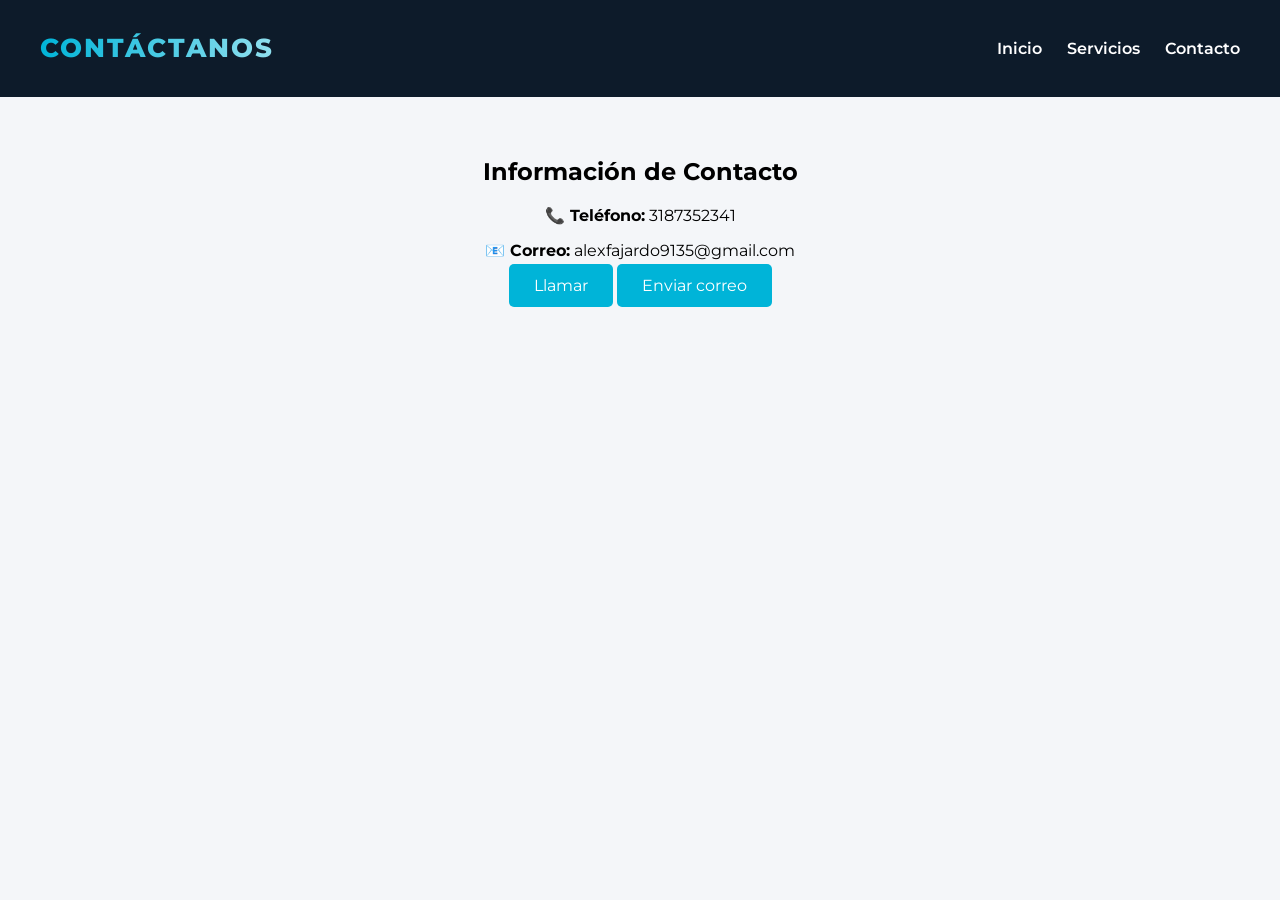
==== contacto.html @ e6a49b29 "carpetas de area de trabajo" ====
<!DOCTYPE html>
<html lang="es">
<head>
    <meta charset="UTF-8">
    <title>Contacto - MYF</title>

    <link href="https://fonts.googleapis.com/css2?family=Montserrat:wght@600;800&display=swap" rel="stylesheet">
    <link rel="stylesheet" href="styles.css">
</head>
<body>

<header>
    <div class="logo"> 
        <h1>CONTÁCTANOS</h1>
    </div>

    <nav>
        <ul class="menu">
            <li><a href="index.html">Inicio</a></li>
            <li><a href="servicios.html">Servicios</a></li>
            <li><a href="contacto.html">Contacto</a></li>
        </ul>
    </nav>
</header>

<main>
    <section class="contacto">
        <h2>Información de Contacto</h2>

        <p><b>📞 Teléfono:</b> 3187352341</p>
        <p><b>📧 Correo:</b> alexfajardo9135@gmail.com</p>

        <a href="tel:3187352341" class="btn">Llamar</a>
        <a href="mailto:alexfajardo9135@gmail.com" class="btn">Enviar correo</a>
    </section>
</main>

</body>
<script src="script.js"></script>
</html>
---- styles.css ----
body {
    font-family: 'Montserrat', sans-serif;
    margin: 0;
    background: #f4f6f9;
}

/* HEADER */
header {
    background: #0d1b2a;
    padding: 15px 40px;
    display: flex;
    justify-content: space-between;
    align-items: center;
}

/* TITULO */
.logo h1 {
    font-size: 26px;
    font-weight: 800;
    letter-spacing: 2px;
    text-transform: uppercase;

    background: linear-gradient(90deg, #00b4d8, #90e0ef);

    -webkit-background-clip: text; /* Chrome, Edge */
    background-clip: text;         /* estándar */

    -webkit-text-fill-color: transparent;
}

/* MENÚ */
.menu {
    list-style: none;
    display: flex;
    gap: 25px;
}

.menu a {
    color: white;
    text-decoration: none;
    font-weight: 600;
}   

.menu a:hover {
    color: #00b4d8;
}

/* PORTADA */
.portada {
    position: relative;
    background: url("imagen ..png") center/cover no-repeat;
    height: 80vh;
    display: flex;
    justify-content: center;
    align-items: center;
    text-align: center;
    color: white;
}


.portada::before {
    content: "";
    position: absolute;
    inset: 0;
    background: rgba(0,0,0,0.6);
}


.contenido-portada {
    position: relative;
    z-index: 1;
}

.contenido-portada h2 {
    font-size: 48px;
    font-weight: 800;
}

.contenido-portada p {
    font-size: 20px;
}


.btn {
    background: #00b4d8;
    color: white;
    padding: 12px 25px;
    text-decoration: none;
    border-radius: 5px;
}


.contenido {
    padding: 40px;
}

.info {
    background: white;
    padding: 20px;
    border-radius: 10px;
}


.servicios {
    padding: 40px;
    text-align: center;
}

.tarjetas {
    display: flex;
    justify-content: center;
    gap: 20px;
    flex-wrap: wrap;
}

.card {
    background: white;
    padding: 20px;
    width: 250px;
    border-radius: 10px;
    box-shadow: 0px 5px 15px rgba(0,0,0,0.1);
}


.contacto {
    text-align: center;
    padding: 40px;
}
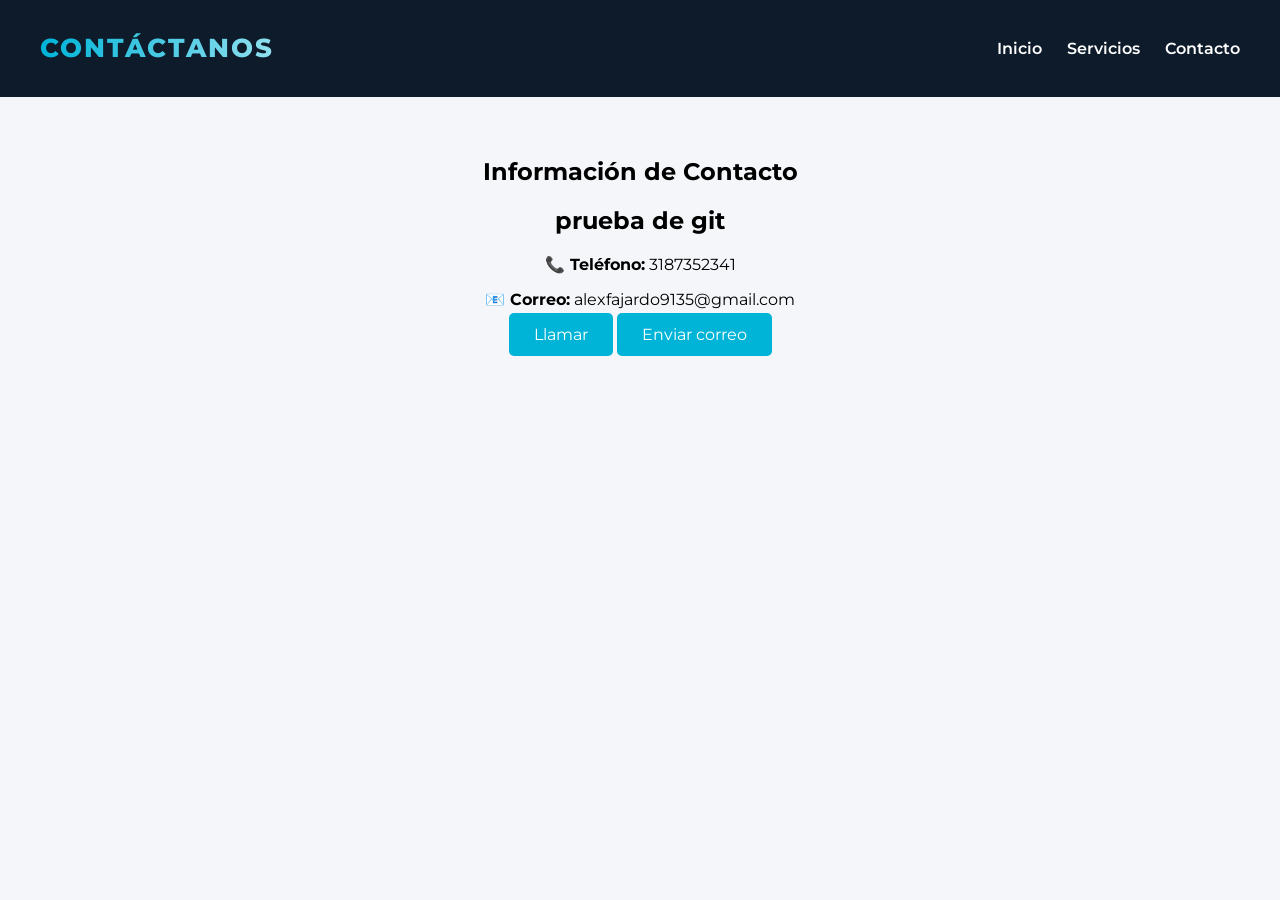
==== commit 93305b79: "mi segundo commit" ====
--- a/contacto.html
+++ b/contacto.html
@@ -1,40 +1,41 @@
-<!DOCTYPE html>
-<html lang="es">
-<head>
-    <meta charset="UTF-8">
-    <title>Contacto - MYF</title>
-
-    <link href="https://fonts.googleapis.com/css2?family=Montserrat:wght@600;800&display=swap" rel="stylesheet">
-    <link rel="stylesheet" href="styles.css">
-</head>
-<body>
-
-<header>
-    <div class="logo"> 
-        <h1>CONTÁCTANOS</h1>
-    </div>
-
-    <nav>
-        <ul class="menu">
-            <li><a href="index.html">Inicio</a></li>
-            <li><a href="servicios.html">Servicios</a></li>
-            <li><a href="contacto.html">Contacto</a></li>
-        </ul>
-    </nav>
-</header>
-
-<main>
-    <section class="contacto">
-        <h2>Información de Contacto</h2>
-
-        <p><b>📞 Teléfono:</b> 3187352341</p>
-        <p><b>📧 Correo:</b> alexfajardo9135@gmail.com</p>
-
-        <a href="tel:3187352341" class="btn">Llamar</a>
-        <a href="mailto:alexfajardo9135@gmail.com" class="btn">Enviar correo</a>
-    </section>
-</main>
-
-</body>
-<script src="script.js"></script>
+<!DOCTYPE html>
+<html lang="es">
+<head>
+    <meta charset="UTF-8">
+    <title>Contacto - MYF</title>
+
+    <link href="https://fonts.googleapis.com/css2?family=Montserrat:wght@600;800&display=swap" rel="stylesheet">
+    <link rel="stylesheet" href="styles.css">
+</head>
+<body>
+
+<header>
+    <div class="logo"> 
+        <h1>CONTÁCTANOS</h1>
+    </div>
+
+    <nav>
+        <ul class="menu">
+            <li><a href="index.html">Inicio</a></li>
+            <li><a href="servicios.html">Servicios</a></li>
+            <li><a href="contacto.html">Contacto</a></li>
+        </ul>
+    </nav>
+</header>
+
+<main>
+    <section class="contacto">
+        <h2>Información de Contacto</h2>
+        <h2>prueba de git</h2>
+
+        <p><b>📞 Teléfono:</b> 3187352341</p>
+        <p><b>📧 Correo:</b> alexfajardo9135@gmail.com</p>
+
+        <a href="tel:3187352341" class="btn">Llamar</a>
+        <a href="mailto:alexfajardo9135@gmail.com" class="btn">Enviar correo</a>
+    </section>
+</main>
+
+</body>
+<script src="script.js"></script>
 </html>
--- a/styles.css
+++ b/styles.css
@@ -1,128 +1,128 @@
-body {
-    font-family: 'Montserrat', sans-serif;
-    margin: 0;
-    background: #f4f6f9;
-}
-
-/* HEADER */
-header {
-    background: #0d1b2a;
-    padding: 15px 40px;
-    display: flex;
-    justify-content: space-between;
-    align-items: center;
-}
-
-/* TITULO */
-.logo h1 {
-    font-size: 26px;
-    font-weight: 800;
-    letter-spacing: 2px;
-    text-transform: uppercase;
-
-    background: linear-gradient(90deg, #00b4d8, #90e0ef);
-
-    -webkit-background-clip: text; /* Chrome, Edge */
-    background-clip: text;         /* estándar */
-
-    -webkit-text-fill-color: transparent;
-}
-
-/* MENÚ */
-.menu {
-    list-style: none;
-    display: flex;
-    gap: 25px;
-}
-
-.menu a {
-    color: white;
-    text-decoration: none;
-    font-weight: 600;
-}   
-
-.menu a:hover {
-    color: #00b4d8;
-}
-
-/* PORTADA */
-.portada {
-    position: relative;
-    background: url("imagen ..png") center/cover no-repeat;
-    height: 80vh;
-    display: flex;
-    justify-content: center;
-    align-items: center;
-    text-align: center;
-    color: white;
-}
-
-
-.portada::before {
-    content: "";
-    position: absolute;
-    inset: 0;
-    background: rgba(0,0,0,0.6);
-}
-
-
-.contenido-portada {
-    position: relative;
-    z-index: 1;
-}
-
-.contenido-portada h2 {
-    font-size: 48px;
-    font-weight: 800;
-}
-
-.contenido-portada p {
-    font-size: 20px;
-}
-
-
-.btn {
-    background: #00b4d8;
-    color: white;
-    padding: 12px 25px;
-    text-decoration: none;
-    border-radius: 5px;
-}
-
-
-.contenido {
-    padding: 40px;
-}
-
-.info {
-    background: white;
-    padding: 20px;
-    border-radius: 10px;
-}
-
-
-.servicios {
-    padding: 40px;
-    text-align: center;
-}
-
-.tarjetas {
-    display: flex;
-    justify-content: center;
-    gap: 20px;
-    flex-wrap: wrap;
-}
-
-.card {
-    background: white;
-    padding: 20px;
-    width: 250px;
-    border-radius: 10px;
-    box-shadow: 0px 5px 15px rgba(0,0,0,0.1);
-}
-
-
-.contacto {
-    text-align: center;
-    padding: 40px;
+body {
+    font-family: 'Montserrat', sans-serif;
+    margin: 0;
+    background: #f4f6f9;
+}
+
+/* HEADER */
+header {
+    background: #0d1b2a;
+    padding: 15px 40px;
+    display: flex;
+    justify-content: space-between;
+    align-items: center;
+}
+
+/* TITULO */
+.logo h1 {
+    font-size: 26px;
+    font-weight: 800;
+    letter-spacing: 2px;
+    text-transform: uppercase;
+
+    background: linear-gradient(90deg, #00b4d8, #90e0ef);
+
+    -webkit-background-clip: text; /* Chrome, Edge */
+    background-clip: text;         /* estándar */
+
+    -webkit-text-fill-color: transparent;
+}
+
+/* MENÚ */
+.menu {
+    list-style: none;
+    display: flex;
+    gap: 25px;
+}
+
+.menu a {
+    color: white;
+    text-decoration: none;
+    font-weight: 600;
+}   
+
+.menu a:hover {
+    color: #00b4d8;
+}
+
+/* PORTADA */
+.portada {
+    position: relative;
+    background: url("imagen ..png") center/cover no-repeat;
+    height: 80vh;
+    display: flex;
+    justify-content: center;
+    align-items: center;
+    text-align: center;
+    color: white;
+}
+
+
+.portada::before {
+    content: "";
+    position: absolute;
+    inset: 0;
+    background: rgba(0,0,0,0.6);
+}
+
+
+.contenido-portada {
+    position: relative;
+    z-index: 1;
+}
+
+.contenido-portada h2 {
+    font-size: 48px;
+    font-weight: 800;
+}
+
+.contenido-portada p {
+    font-size: 20px;
+}
+
+
+.btn {
+    background: #00b4d8;
+    color: white;
+    padding: 12px 25px;
+    text-decoration: none;
+    border-radius: 5px;
+}
+
+
+.contenido {
+    padding: 40px;
+}
+
+.info {
+    background: white;
+    padding: 20px;
+    border-radius: 10px;
+}
+
+
+.servicios {
+    padding: 40px;
+    text-align: center;
+}
+
+.tarjetas {
+    display: flex;
+    justify-content: center;
+    gap: 20px;
+    flex-wrap: wrap;
+}
+
+.card {
+    background: white;
+    padding: 20px;
+    width: 250px;
+    border-radius: 10px;
+    box-shadow: 0px 5px 15px rgba(0,0,0,0.1);
+}
+
+
+.contacto {
+    text-align: center;
+    padding: 40px;
 }
